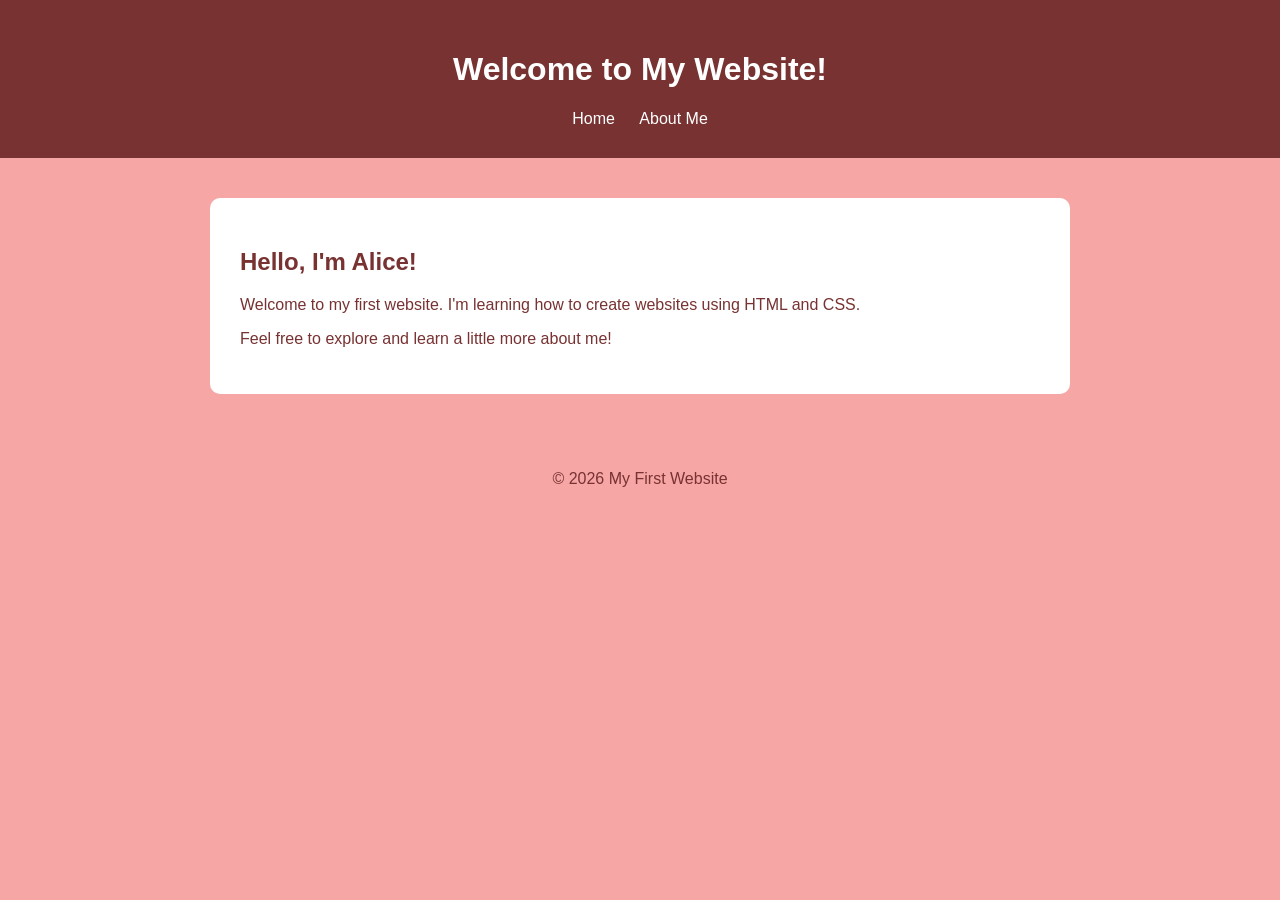
==== index.html @ 54a21f70 "Add initial HTML structure for the website" ====
<!DOCTYPE html>
<html lang="en">
<head>
    <meta charset="UTF-8">
    <meta name="viewport" content="width=device-width, initial-scale=1.0">
    <title>My First Website</title>
    <link rel="stylesheet" href="style.css">
</head>
<body>

    <header>
        <h1>Welcome to My Website!</h1>
        <nav>
            <a href="index.html">Home</a>
            <a href="about.html">About Me</a>
        </nav>
    </header>

    <main>
        <h2>Hello, I'm Alice!</h2>
        <p>Welcome to my first website. I'm learning how to
        create websites using HTML and CSS.</p>

        <p>Feel free to explore and learn a little more about me!</p>
    </main>

    <footer>
        <p>© 2026 My First Website</p>
    </footer>

</body>
</html>
---- style.css ----
body {
    font-family: Arial, sans-serif;
    background-color: #F7A6A6;
    color: #783232;
    margin: 0;
    padding: 0;
}

header {
    background-color: #783232;
    color: white;
    text-align: center;
    padding: 30px;
}

nav {
    margin-top: 15px;
}

nav a {
    color: white;
    text-decoration: none;
    margin: 10px;
}

nav a:hover {
    text-decoration: underline;
}

main {
    max-width: 800px;
    margin: 40px auto;
    padding: 30px;
    background-color: white;
    border-radius: 10px;
}

h2 {
    color: #783232;
}

footer {
    text-align: center;
    padding: 20px;
    color: #783232;
}
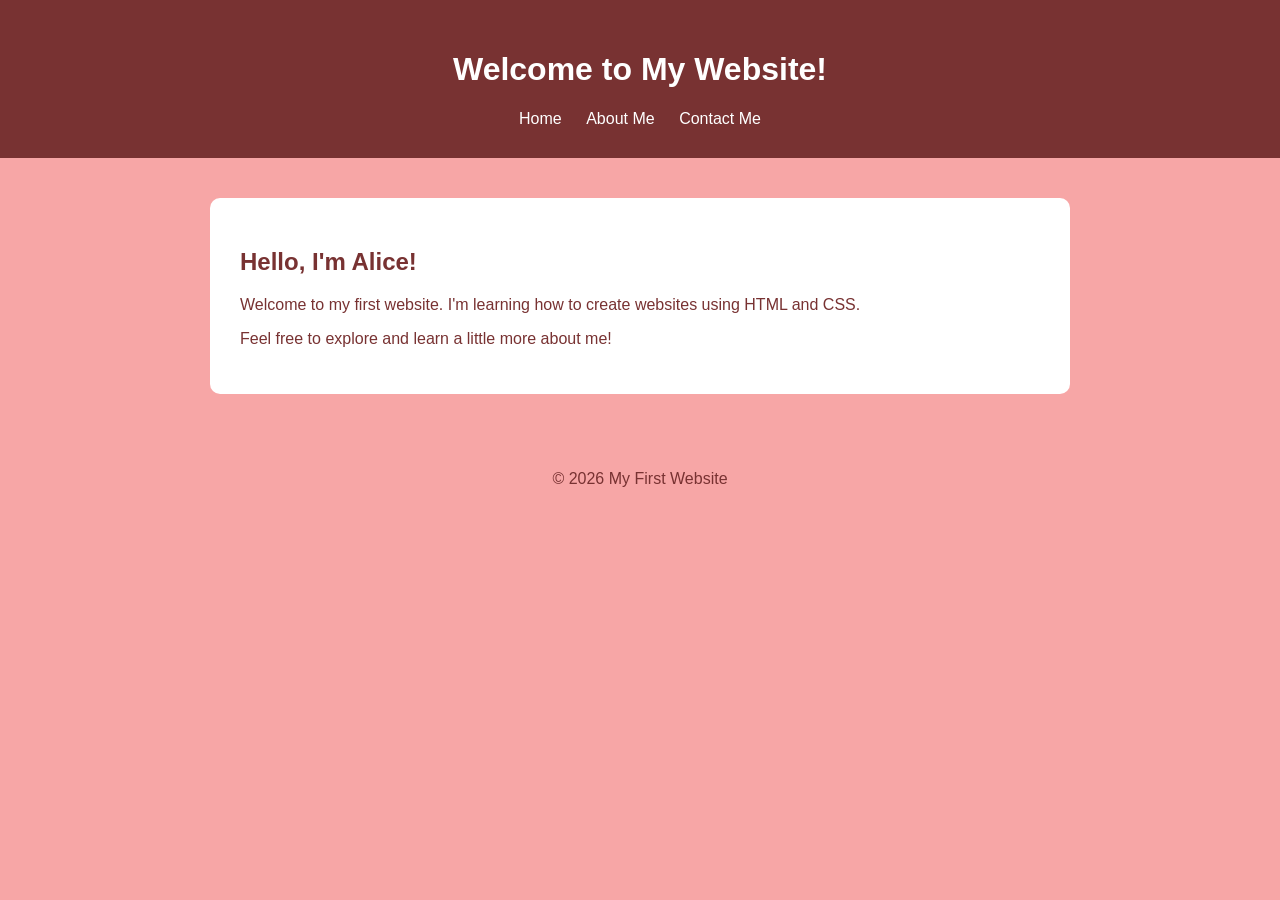
==== commit 6ae8d074: "Add initial HTML structure for the website" ====
--- a/index.html
+++ b/index.html
@@ -10,10 +10,11 @@
 
     <header>
         <h1>Welcome to My Website!</h1>
-        <nav>
-            <a href="index.html">Home</a>
-            <a href="about.html">About Me</a>
-        </nav>
+       <nav>
+    <a href="index.html">Home</a>
+    <a href="about.html">About Me</a>
+    <a href="mailto:lacie.ward@malad.com" class="contact-button">Contact Me</a>
+</nav>
     </header>
 
     <main>
